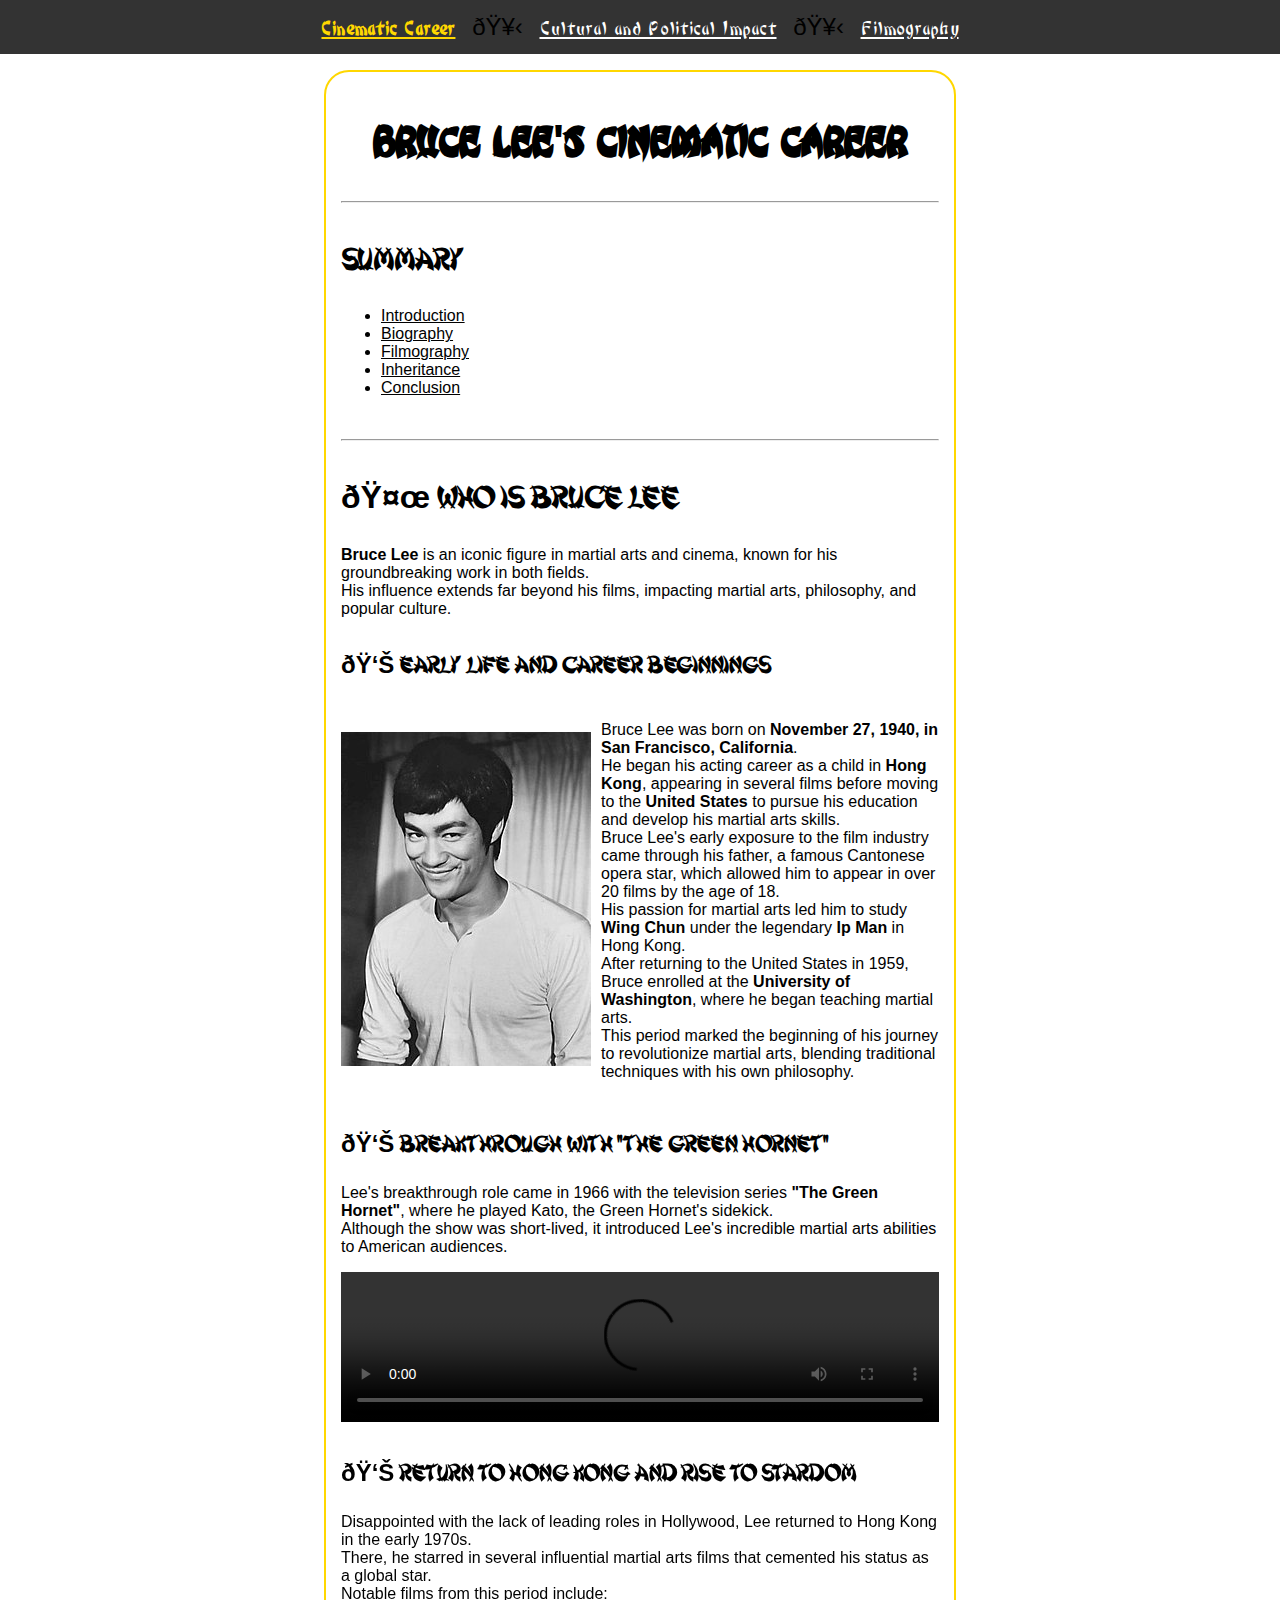
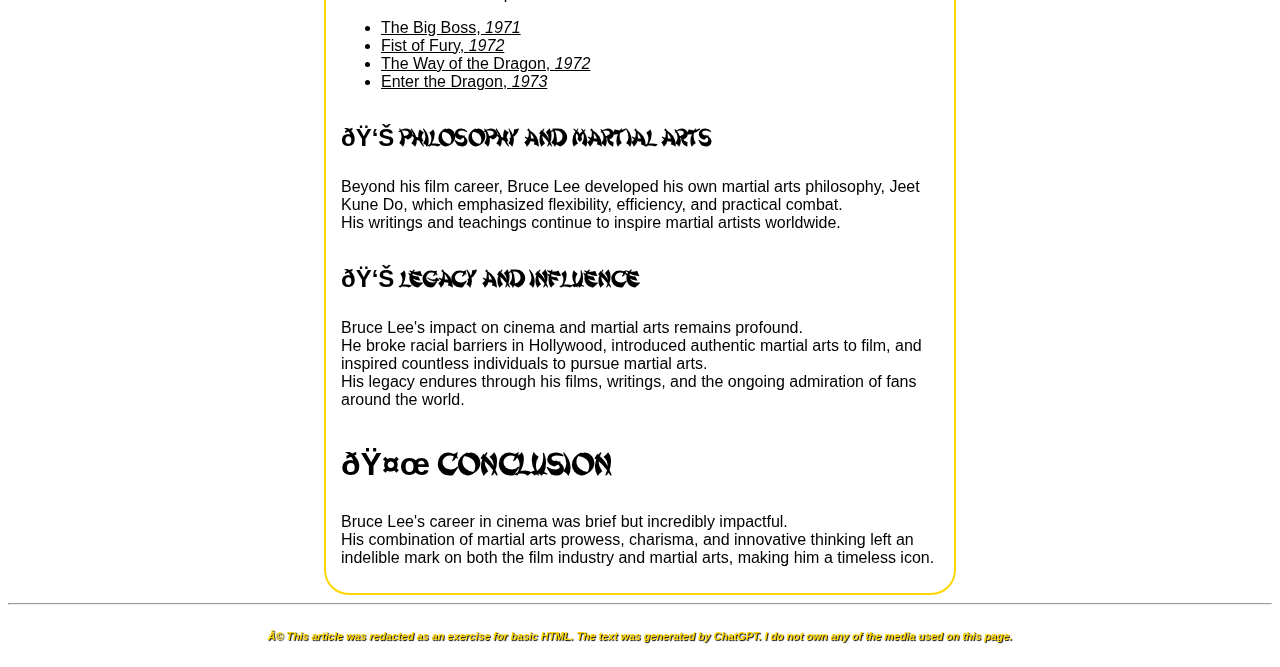
==== bruce-lee_cinematic-career.html @ 386ca03b "Add files via upload" ====
<!DOCTYPE html>
<html lang="en">
    <head>
        <meta charset="UTF=8">
        <meta name="viewport" content="width=device-width, initial-scale=1">
        <meta name="descritption" content="Discover Bruce Lee's Cinematic Career">
        <title>Bruce Lee - Cinematic Career</title>
        <link href="./Bruce Lee CSS/bruce-lee_cinematic-career.css" rel="stylesheet">
    </head>
    <body>
        <header>
            <a id="current-page" href="./bruce-lee_cinematic-career.html">Cinematic Career</a>
            <span class="header-emoji">🥋</span>
            <a href="./bruce-lee_cultural-and-political-impact.html">Cultural and Political Impact</a>
            <span class="header-emoji">🥋</span>
            <a href="./bruce-lee_filmography.html">Filmography</a>
        </header>

        <main>
            <h1>Bruce Lee's Cinematic Career</h1>
            <hr>
            <nav>
                <h2>Summary</h2>
                <ul>
                    <li><a href="#introduction">Introduction</a></li>
                    <li><a href="#biography">Biography</a></li>
                    <li><a href="#filmography">Filmography</a></li>
                    <li><a href="#inheritance">Inheritance</a></li>
                    <li><a href="#conclusion">Conclusion</a></li>
                </ul>
            </nav>
            <br>
            <hr>
    
            <article>
                <section id="introduction">
                    <h2><span class="h2-emoji">🤜</span> Who is Bruce Lee</h2>
                    <p> 
                        <strong>Bruce Lee</strong> is an iconic figure in martial arts and cinema, known for 
                        his groundbreaking work in both fields.<br> His influence extends far beyond 
                        his films, impacting martial arts, philosophy, and popular culture.
                    </p>
                </section>
                
                <section id="biography">
                    <h3><span class="h3-emoji">👊</span> Early Life and Career Beginnings</h3>
                    <div id="biography-content">
                        <a href="https://fr.wikipedia.org/wiki/Bruce_Lee" target="_blank"><img src="Bruce_Lee_1973.jpg" alt="Bruce Lee"></a>
                        <p>
                            Bruce Lee was born on <strong>November 27, 1940, in San Francisco, California</strong>.<br> 
                            He began his acting career as a child in <strong>Hong Kong</strong>, appearing in several 
                            films before moving to the <strong>United States</strong> to pursue his education and develop 
                            his martial arts skills.<br>
                            Bruce Lee's early exposure to the film industry came through his father, a famous 
                            Cantonese opera star, which allowed him to appear in over 20 films by the age of 18. <br>
                            His passion for martial arts led him to study <strong>Wing Chun</strong> under the legendary <strong>Ip Man</strong> in Hong Kong. <br>
                            After returning to the United States in 1959, Bruce enrolled at the <strong>University of Washington</strong>, where he 
                            began teaching martial arts. <br>
                            This period marked the beginning of his journey to revolutionize martial arts, blending traditional 
                            techniques with his own philosophy.
                        </p>
                    </div>
                </section>
            
                <section id="filmography">
                    <h3><span class="h3-emoji">👊</span> Breakthrough with "The Green Hornet"</h3> 
                    <p>
                        Lee's breakthrough role came in 1966 with the television series 
                        <strong>"The Green Hornet"</strong>, where he played Kato, the Green Hornet's sidekick.<br> 
                        Although the show was short-lived, it introduced Lee's incredible 
                        martial arts abilities to American audiences.
                    </p>

                    <!--Search for video semantics-->

                    <video src="Watch the Official The Green Hornet Trailer in HD.mp4" 
                    width="100%" controls>Video not available.</video>
            
                    <h3><span class="h3-emoji">👊</span> Return to Hong Kong and Rise to Stardom</h3>
                    <p>
                        Disappointed with the lack of leading roles in Hollywood, 
                        Lee returned to Hong Kong in the early 1970s.<br> There, he starred in 
                        several influential martial arts films that cemented his status as a 
                        global star.<br> Notable films from this period include:
                        <ul>
                            <li><a href="https://www.youtube.com/watch?v=eFJmVD0qHHg&ab_channel=ArrowVideo" target="_blank">The Big Boss, <em>1971</em></a></li>
                            <li><a href="https://www.youtube.com/watch?v=oO9PVJdgu4M&ab_channel=ArrowVideo" target="_blank">Fist of Fury, <em>1972</em></a></li>
                            <li><a href="https://www.youtube.com/watch?v=72giNDkKhSE&ab_channel=ArrowVideo" target="_blank">The Way of the Dragon, <em>1972</em></a></li>
                            <li><a href="https://www.youtube.com/watch?v=5RGju9NuoOU&ab_channel=WarnerBros.Entertainment" target="_blank">Enter the Dragon, <em>1973</em></a></li>
                        </ul>
                    </p>
                </section>
                
                <section id="inheritance"></div>
                    <h3><span class="h3-emoji">👊</span> Philosophy and Martial Arts</h3>
                    <p>
                        Beyond his film career, Bruce Lee developed his own martial arts philosophy, 
                        Jeet Kune Do, which emphasized flexibility, efficiency, and practical combat.<br> 
                        His writings and teachings continue to inspire martial artists worldwide.
                    </p>
            
                    <h3><span class="h3-emoji">👊</span> Legacy and Influence</h3>
                    <p>
                        Bruce Lee's impact on cinema and martial arts remains profound.<br> 
                        He broke racial barriers in Hollywood, introduced authentic martial arts 
                        to film, and inspired countless individuals to pursue martial arts.<br> 
                        His legacy endures through his films, writings, and the ongoing admiration 
                        of fans around the world.
                    </p>
                </section>
                <!--Try to remamber the semantic element for contents that are not as important as main-->
                <section id="conclusion">
                    <h2><span class="h2-emoji">🤜</span> Conclusion</h2>
                    <p>
                        Bruce Lee's career in cinema was brief but incredibly impactful.<br> 
                        His combination of martial arts prowess, charisma, and innovative thinking 
                        left an indelible mark on both the film industry and martial arts, making 
                        him a timeless icon.
                    </p>
                </section>    
            </article>
        </main>
        <footer>
            <hr>
            <h6><em>
                © This article was redacted as an exercise for basic HTML.
                The text was generated by ChatGPT. I do not own any of the media used on this page.
                </em>
            </h6>
        </footer>
        <div id="background-cover"></div>
    </body>
</html>
---- Bruce Lee CSS/bruce-lee_cinematic-career.css ----
*{
    font-family:'Gill Sans', 'Gill Sans MT', Calibri, 'Trebuchet MS', sans-serif;
    box-sizing: border-box;
}

@font-face {
    font-family: Bonzai;
    src: url(../Fonts/bonzai.ttf) format('truetype');
}

@font-face {
    font-family: 'ChineseDragon';
    src: url(../Fonts/ChineseDragon.ttf) format('truetype');
}

@font-face {
    font-family: 'shanghai';
    src: url(../Fonts/shanghai.ttf) format('truetype');
}

/*Header*/
    header {
        background-color: #333333;
        position: fixed;
        top: 0;
        left: 0;
        width: 100%;
        z-index: 1000;
        padding: 1%;
        text-align: center;
        font-size: 1.5em;
    }

    header a {
        padding-right: 10px;
        padding-left: 10px;
        color: #ffffff;
        font-family: Bonzai;
    }

    header a:visited {
        color: #ffffff;
    }

    header a#current-page {
        font-weight: bold;
        color: #FFD700;
    }

/*Body, Background and Main*/
#background-cover {
    position: fixed;
    background-image: url(https://images.radio-canada.ca/v1/ici-premiere/16x9/histo-bruce-lee.jpg);
    background-position: center;
    background-size: cover;
    background-repeat: no-repeat;
    top: 0;
    left: 0;
    width: 100%;
    height: 100%;
    z-index:-1;
}

    main {
        background-color: white;
        padding: 0px 15px 10px;
        margin-top: 70px;
        width: 50%;
        margin-left: 25%;
        margin-right: 25%;
        /*Try again to set margin: 70px auto 0px;*/
        border: 2px solid #FFD700;
        border-radius: 25px;
    }

    #biography-content {
        display: flex;
        align-items: center;
    }

    #biography-content p {
        padding-left: 10px;
    }
/*Headers*/
    h1 {
        padding-top: 10px;
        text-align: center;
        font-family: 'ChineseDragon', 'Gill Sans', 'Gill Sans MT', Calibri, 'Trebuchet MS', sans-serif;
        font-size: 3em;
    }

    h2 {
        padding-top: 10px;
        font-size: 2em;
        font-family: 'shanghai', 'Gill Sans', 'Gill Sans MT', Calibri, 'Trebuchet MS', sans-serif;
    }

    h3 {
        padding-top: 8px;
        font-size: 1.5em;
        font-family: 'shanghai', 'Gill Sans', 'Gill Sans MT', Calibri, 'Trebuchet MS', sans-serif;
    }

/*Links*/
    a {
        color: #000;
    }

    a:hover {
        font-weight: bold;
    }

    a:visited {
        color: #FFD700;
    }

/*Footer*/
    footer {
        color: #FFD700;
        font-weight: bold;
        text-align: center;
        text-shadow: 1px 1px 1px #000;
    }
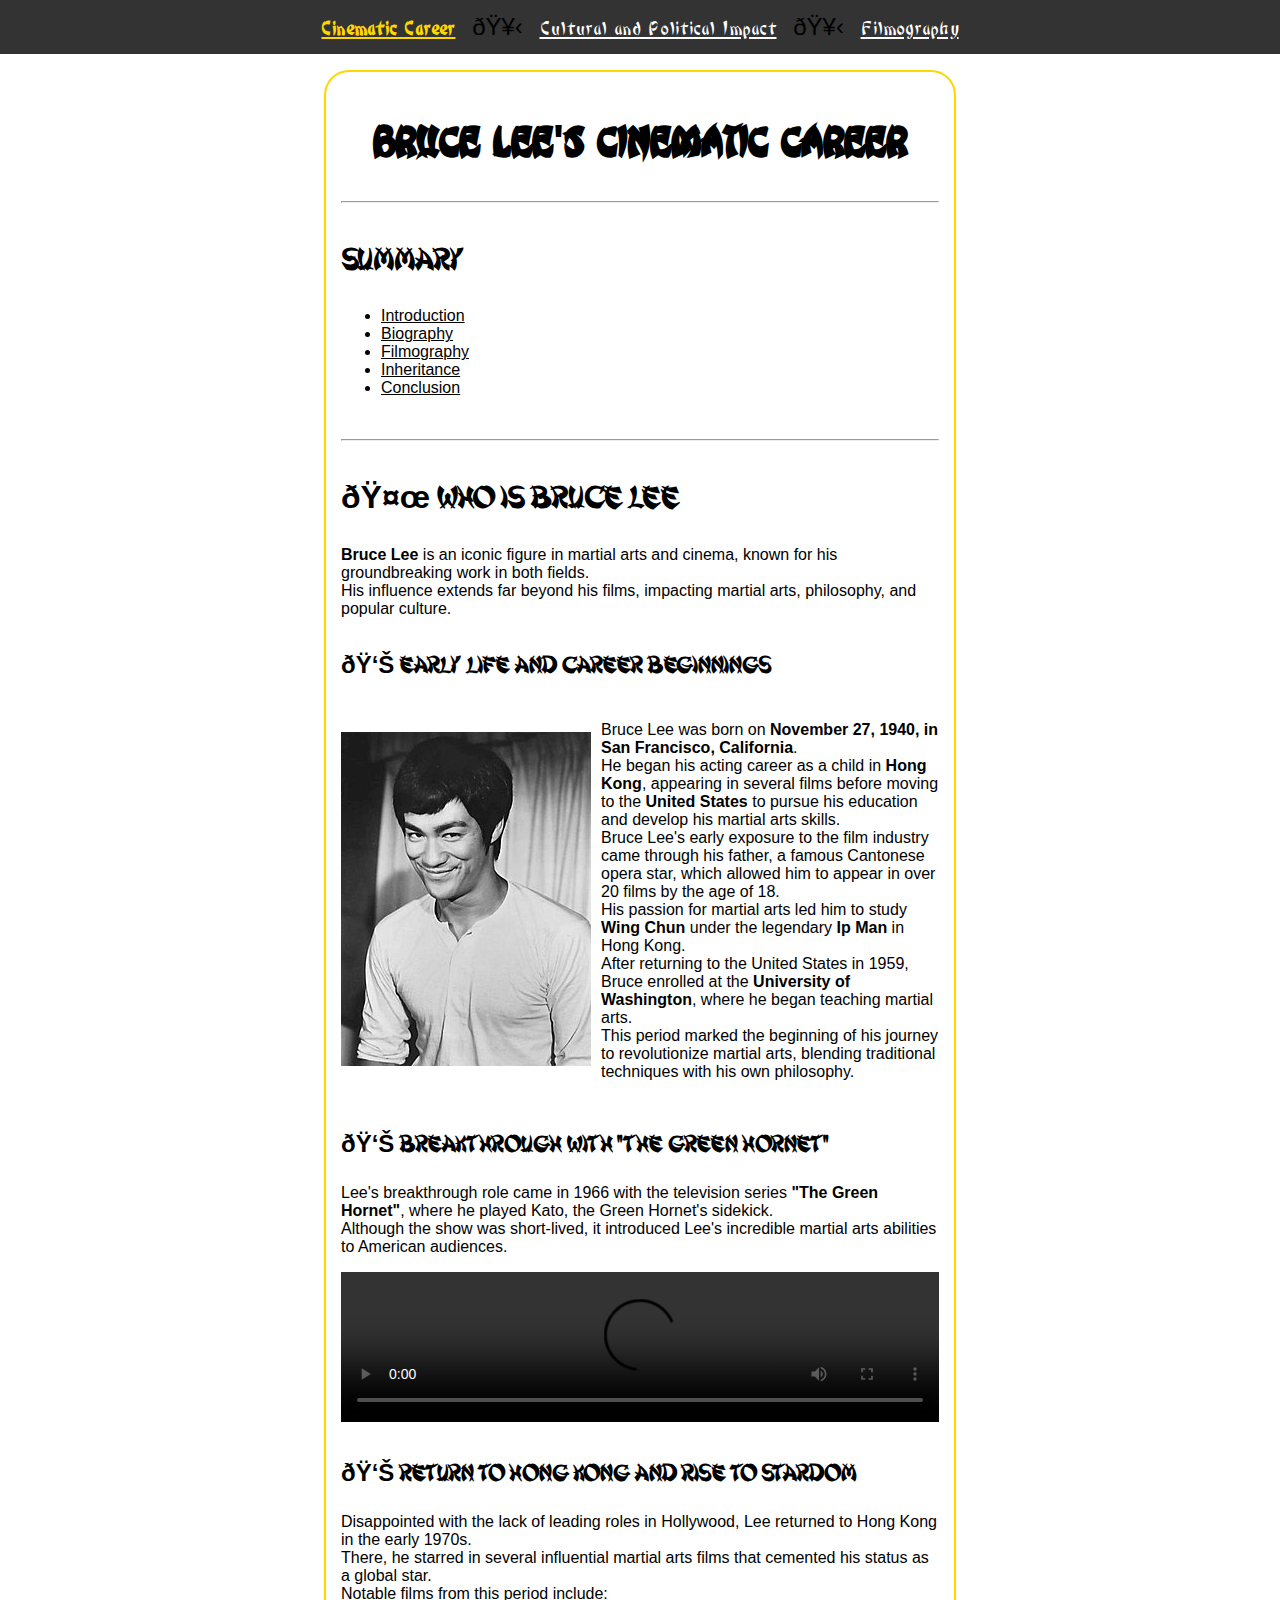
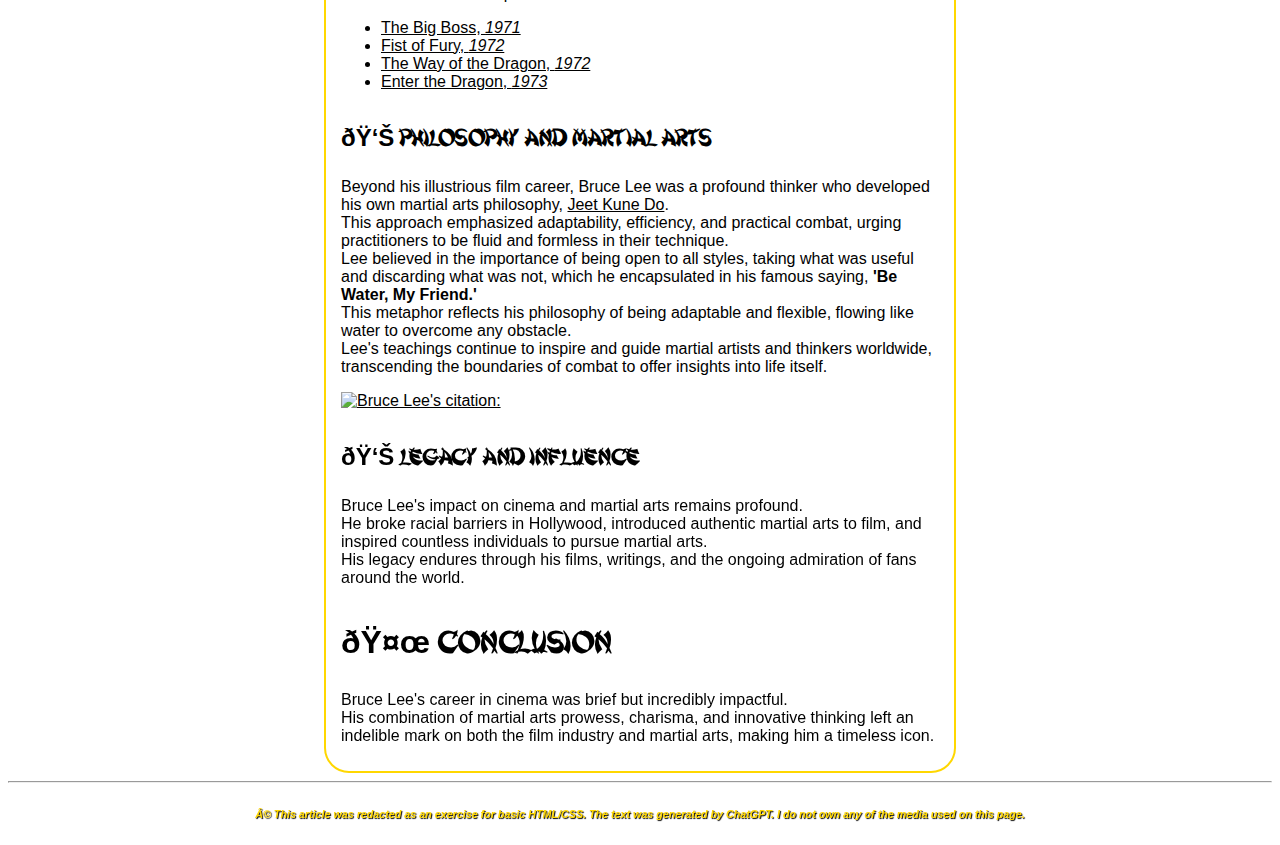
==== commit 7e9c2c42: "Update bruce-lee_cinematic-career.html" ====
--- a/bruce-lee_cinematic-career.html
+++ b/bruce-lee_cinematic-career.html
@@ -73,7 +73,7 @@
 
                     <!--Search for video semantics-->
 
-                    <video src="Watch the Official The Green Hornet Trailer in HD.mp4" 
+                    <video src="./Green Hornet - The Kato Trailer.mp4" 
                     width="100%" controls>Video not available.</video>
             
                     <h3><span class="h3-emoji">👊</span> Return to Hong Kong and Rise to Stardom</h3>
@@ -94,10 +94,20 @@
                 <section id="inheritance"></div>
                     <h3><span class="h3-emoji">👊</span> Philosophy and Martial Arts</h3>
                     <p>
-                        Beyond his film career, Bruce Lee developed his own martial arts philosophy, 
-                        Jeet Kune Do, which emphasized flexibility, efficiency, and practical combat.<br> 
-                        His writings and teachings continue to inspire martial artists worldwide.
+                        Beyond his illustrious film career, Bruce Lee was a profound thinker 
+                        who developed his own martial arts philosophy, <a href="https://fr.wikipedia.org/wiki/Jeet_kune_do" target="_blank">Jeet Kune Do</a>.<br>
+                        This approach emphasized adaptability, efficiency, and practical combat, 
+                        urging practitioners to be fluid and formless in their technique. <br>
+                        Lee believed in the importance of being open to all styles, taking what was useful 
+                        and discarding what was not, which he encapsulated in his famous saying, <strong>'Be Water, My Friend.'</strong><br>
+                        This metaphor reflects his philosophy of being adaptable and flexible, 
+                        flowing like water to overcome any obstacle. <br>
+                        Lee's teachings continue to inspire and guide martial artists and thinkers worldwide, 
+                        transcending the boundaries of combat to offer insights into life itself.
                     </p>
+                    <aside>
+                       <a href="https://www.youtube.com/watch?v=nzQWYHHqvIw" target="_blank"><img id="water" src="./Be Water.png" width="100%" alt="Bruce Lee's citation: "Be Water, My Friend"></a>
+                    </aside> 
             
                     <h3><span class="h3-emoji">👊</span> Legacy and Influence</h3>
                     <p>
@@ -123,7 +133,7 @@
         <footer>
             <hr>
             <h6><em>
-                © This article was redacted as an exercise for basic HTML.
+                © This article was redacted as an exercise for basic HTML/CSS.
                 The text was generated by ChatGPT. I do not own any of the media used on this page.
                 </em>
             </h6>
